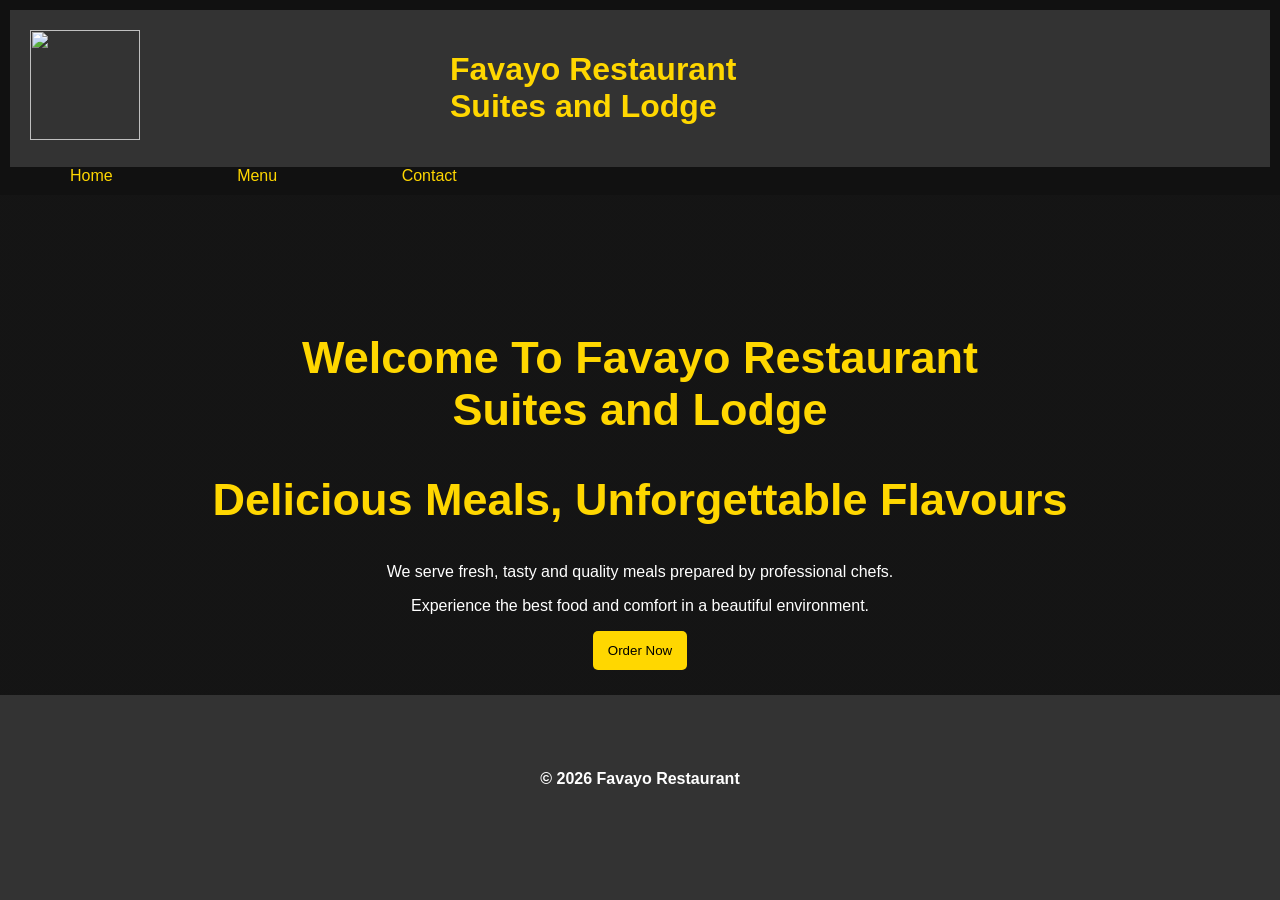
==== index.html @ c89e241b "Rename home.html to index.html" ====
<html>
<head>
    <title>Favato Restaurant</title>
    <link rel="stylesheet" href="stylesheet.css">
</head>
<body>

<header>
<main class="container">
<div class="image-container">
    <img src="C:\Users\Lenovo\Downloads\Favayo Chef’s Circle Emblem.png" width="110px" height="110px">
	</div>
	
	<div class="text-container">
    <h1>Favayo Restaurant<br>Suites and Lodge</h1>
	</div>
	</main>
    <nav>
        <a href="index.html">Home</a>
        <a href="menu.html">Menu</a>
        <a href="contact.html">Contact</a>
    </nav>
</header>

<section class="hero">

    <h2>Welcome To Favayo Restaurant<br> Suites and Lodge</h2>
	 <h2>Delicious Meals, Unforgettable Flavours</h2>
    <p>
        We serve fresh, tasty and quality meals prepared by professional chefs.
    </p>

   
    <p>Experience the best food and comfort in a beautiful environment.</p>
	
    <button>Order Now</button>
</section>
<br>
<h4>
    <p>© 2026 Favayo Restaurant</p>
</h4>

</body>
</html>
---- stylesheet.css ----
body{
    margin:0;
    font-family:Arial, sans-serif;
    background:#333;
    color:white;
}

header{
    background:#111;
    padding:10px;
    text-align:left;
	color:#FFD700;
}

nav a{
    color:#FFD700;
    text-decoration:none;
	margin:60px;
	width:100px;
	height:100px;
	text-align:center;
}
h2{
	color:#ffd700;
	text-align:center;
	size:88px;
}

.hero{
    height:400px;
    background:
    linear-gradient(rgba(0,0,0,.6),rgba(0,0,0,.6)),
    url("restaurant.jpg");
    background-size:cover;
    text-align:center;
    padding-top:100px;
}

.hero h2{
    font-size:45px;
    color:#FFD700;
}

button{
    background:#FFD700;
    border:none;
    padding:12px 15px;
    border-radius:5px;

}

.menu, .contact{
    padding:40px;
    text-align:center;
}

input, textarea{
    display:block;
    margin:15px auto;
    width:300px;
    padding:12px;
}

h4{
    text-align:center;
    padding:20px;
}


.container{
	background-color:#333;
	display:grid;
	gap:20px;
	flex-wrap:wrap;
	justify-content:space-between;
	align-items:start;
	grid-template-columns:repeat(4,150px);
	padding:20px
}
.row{
	background-color:white;
	margin:50px;
	padding:20px;
flex-direction: column;


}
.card{
	color:#000000;
	margin:60px;
	background-color:white ;
	padding:10px;
	height:170px;
	width:170px;
	text-align:center;
	display:block;
	flex-direction: column;
	box-sizing:border-box;


	`

}
.container{
	display:flex;
}

.image-container{
	flex:1;
align-items:left;
}
.text-container{
	flex:2;
}
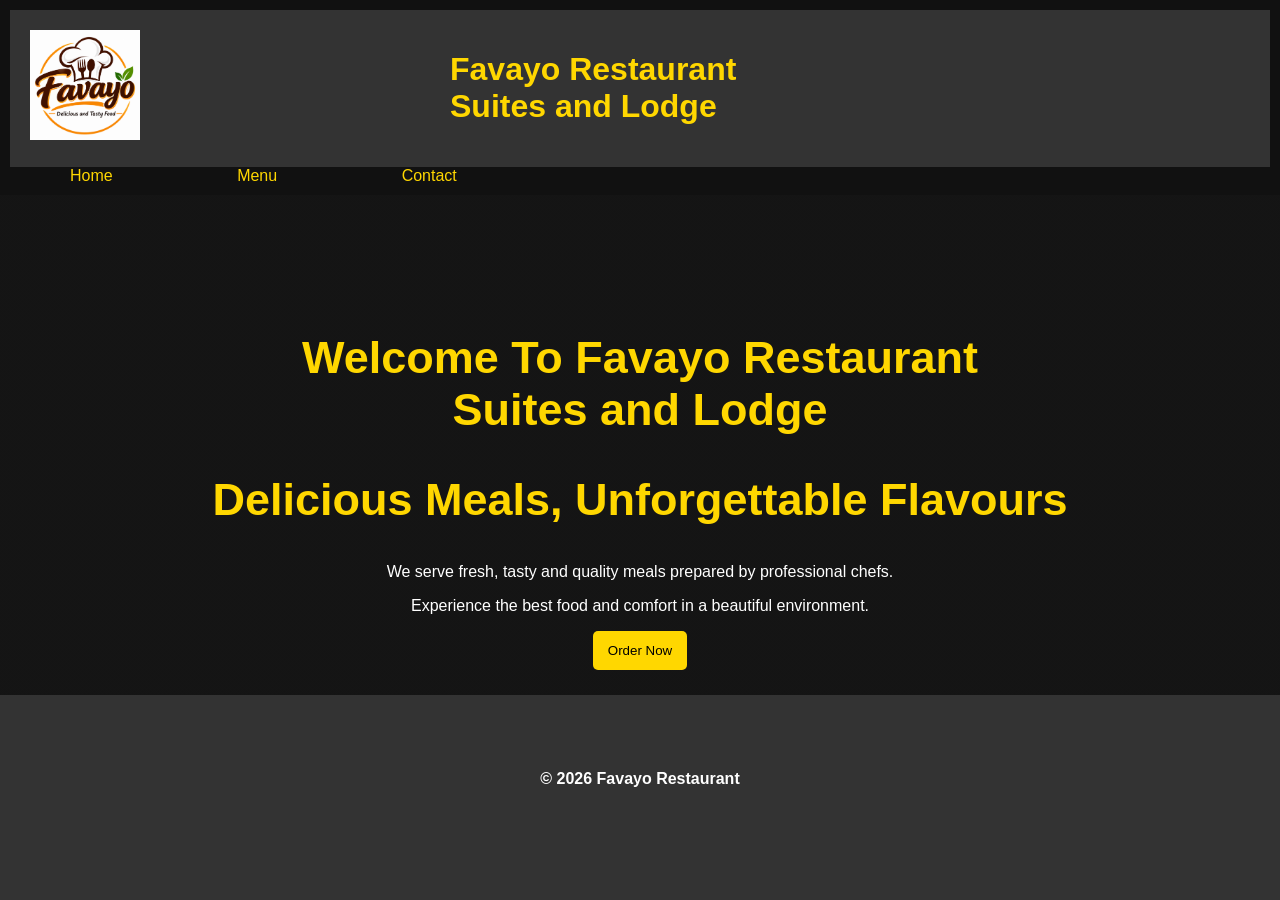
==== commit 70f590ae: "Update index.html" ====
--- a/index.html
+++ b/index.html
@@ -8,7 +8,7 @@
 <header>
 <main class="container">
 <div class="image-container">
-    <img src="C:\Users\Lenovo\Downloads\Favayo Chef’s Circle Emblem.png" width="110px" height="110px">
+    <img src="Favayo Chef’s Circle Emblem.png" width="110px" height="110px">
 	</div>
 	
 	<div class="text-container">
